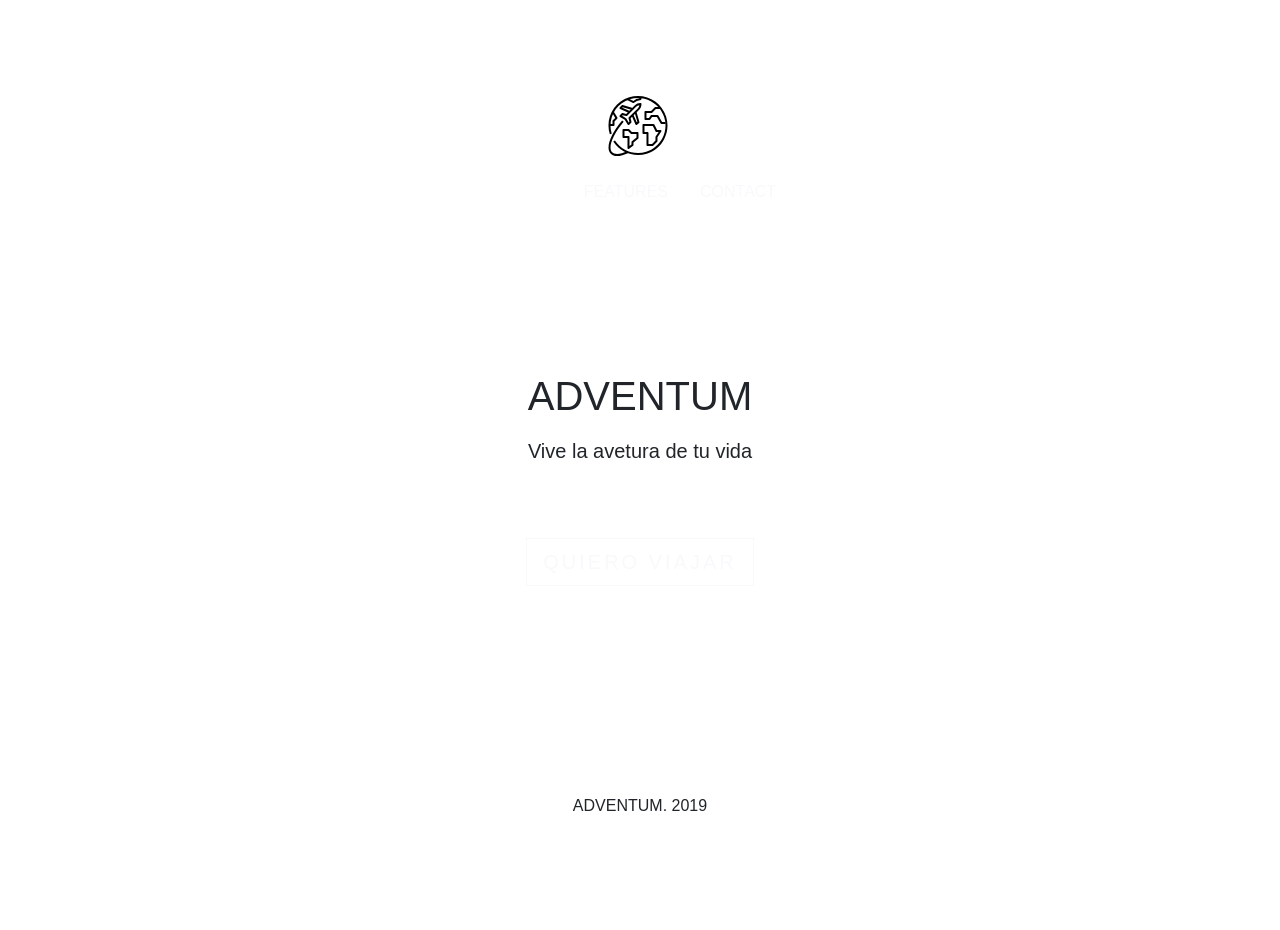
==== cover.html @ b31253b1 "commit inicial" ====
<!doctype html>
<html lang="en">
  <head>
    <meta charset="utf-8">
    <meta name="viewport" content="width=device-width, initial-scale=1, shrink-to-fit=no">
    <meta name="description" content="">
    <meta name="author" content="">
    <link rel="icon" href="/docs/4.0/assets/img/favicons/favicon.ico">
    <link rel="stylesheet" href="https://maxcdn.bootstrapcdn.com/bootstrap/4.0.0/css/bootstrap.min.css" integrity="sha384-Gn5384xqQ1aoWXA+058RXPxPg6fy4IWvTNh0E263XmFcJlSAwiGgFAW/dAiS6JXm" crossorigin="anonymous">

    <title>Adventum</title>

    <link rel="canonical" href="https://getbootstrap.com/docs/4.0/examples/cover/">

    <!-- Bootstrap core CSS -->
    <link href="../../dist/css/bootstrap.min.css" rel="stylesheet">

    <!-- Custom styles for this template -->
    <link href="cover.css" rel="stylesheet">
  </head>

  <body class="text-center">

    <div class="d-flex h-100 p-5 mx-auto flex-column">
      <header class="p-5 mb-auto">
        <div class="inner">
            <img src="img/logo.svg" style="max-width: 60px; margin-left:-5px"></div>
          <nav class="nav justify-content-center p-3 text-uppercase font-weight-light">
            <a class="nav-link active text-white" href="#">Home</a>
            <a class="nav-link text-light" href="#">Features</a>
            <a class="nav-link text-light" href="#">Contact</a>
          </nav>
        </div>
      </header>

      <main role="main" class="inner cover p-5">
        <h1 class="text-uppercase font-weight-light">Adventum</h1>
        <p class="lead p-2">Vive la avetura de tu vida</p>
        <p class="lead p-5">
          <a href="#" class="btn btn-lg btn-outline-light text-uppercase font-weight-light rounded-0" style="letter-spacing:3px;">Quiero viajar</a>
        </p>
      </main>

      <footer class="mt-auto text-uppercase font-weight-light p-5">
        <div class="p-5">
          <p>Adventum. 2019</p>
        </div>
      </footer>
    </div>


    <!-- Bootstrap core JavaScript
    ================================================== -->
    <!-- Placed at the end of the document so the pages load faster -->
    <script src="https://code.jquery.com/jquery-3.2.1.slim.min.js" integrity="sha384-KJ3o2DKtIkvYIK3UENzmM7KCkRr/rE9/Qpg6aAZGJwFDMVNA/GpGFF93hXpG5KkN" crossorigin="anonymous"></script>
    <script>window.jQuery || document.write('<script src="../../assets/js/vendor/jquery-slim.min.js"><\/script>')</script>
    <script src="../../assets/js/vendor/popper.min.js"></script>
    <script src="../../dist/js/bootstrap.min.js"></script>
  </body>
</html>
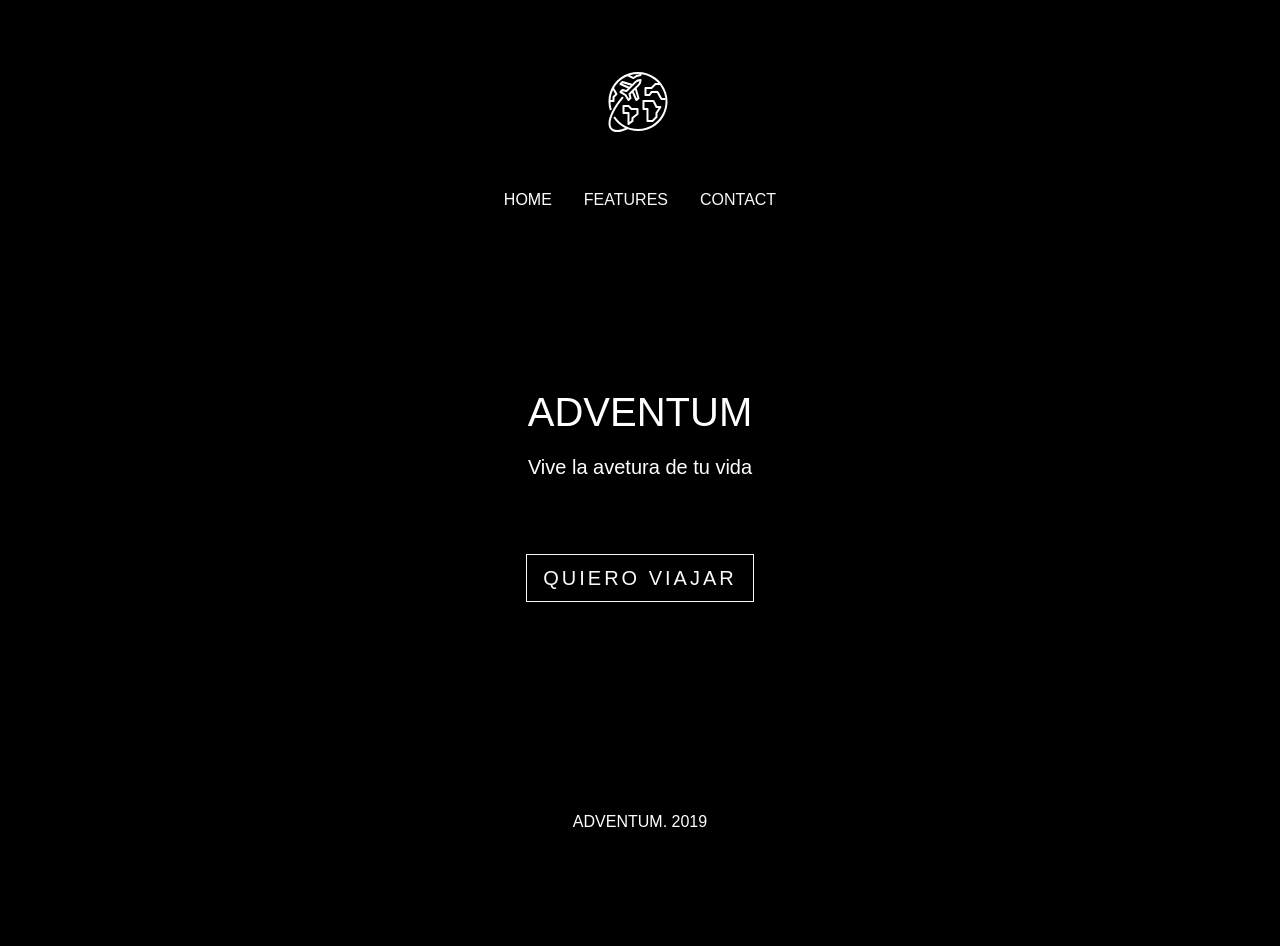
==== commit 1d2aa65d: "Cover progress" ====
--- a/cover.html
+++ b/cover.html
@@ -7,6 +7,7 @@
     <meta name="author" content="">
     <link rel="icon" href="/docs/4.0/assets/img/favicons/favicon.ico">
     <link rel="stylesheet" href="https://maxcdn.bootstrapcdn.com/bootstrap/4.0.0/css/bootstrap.min.css" integrity="sha384-Gn5384xqQ1aoWXA+058RXPxPg6fy4IWvTNh0E263XmFcJlSAwiGgFAW/dAiS6JXm" crossorigin="anonymous">
+    <link rel="stylesheet" href="cover.css">
 
     <title>Adventum</title>
 
@@ -19,33 +20,45 @@
     <link href="cover.css" rel="stylesheet">
   </head>
 
-  <body class="text-center">
-
-    <div class="d-flex h-100 p-5 mx-auto flex-column">
-      <header class="p-5 mb-auto">
-        <div class="inner">
-            <img src="img/logo.svg" style="max-width: 60px; margin-left:-5px"></div>
-          <nav class="nav justify-content-center p-3 text-uppercase font-weight-light">
-            <a class="nav-link active text-white" href="#">Home</a>
-            <a class="nav-link text-light" href="#">Features</a>
-            <a class="nav-link text-light" href="#">Contact</a>
-          </nav>
+  <body class="text-center h-100">
+    <div class="video-background-holder">
+      <div class="video-background-overlay"></div>
+      <video playsinline="playsinline" autoplay="autoplay" muted="muted" loop="loop">
+            <source src="img/video.mp4" type="video/mp4">
+        </video>
+      <div class="video-background-content container h-100">
+        <div class="d-flex h-100 text-center align-items-center">
+          <div class="w-100 text-white">
+              <div class="d-flex h-100 p-5 mx-auto flex-column">
+                  <header class="p-4 mb-auto">
+                    <div class="inner"> 
+                        <img src="img/logo-white.svg" style="max-width: 60px; margin-left:-5px" class="Nav__logo"></div>
+                      <nav class="nav justify-content-center p-5 text-uppercase font-weight-light">
+                        <a class="nav-link active text-white" href="#">Home</a>
+                        <a class="nav-link text-light" href="#">Features</a>
+                        <a class="nav-link text-light" href="#">Contact</a>
+                      </nav>
+                    </div>
+                  </header>
+            
+                  <main role="main" class="inner cover p-5">
+                    <h1 class="text-uppercase font-weight-light">Adventum</h1>
+                    <p class="lead p-2">Vive la avetura de tu vida</p>
+                    <p class="lead p-5">
+                      <a href="#" class="btn btn-lg btn-outline-light text-uppercase font-weight-light rounded-0" style="letter-spacing:3px;">Quiero viajar</a>
+                    </p>
+                  </main>
+            
+                  <footer class="mt-auto text-uppercase font-weight-light p-5">
+                    <div class="p-5">
+                      <p>Adventum. 2019</p>
+                    </div>
+                  </footer>
+                </div>
+            </p>
+          </div>
         </div>
-      </header>
-
-      <main role="main" class="inner cover p-5">
-        <h1 class="text-uppercase font-weight-light">Adventum</h1>
-        <p class="lead p-2">Vive la avetura de tu vida</p>
-        <p class="lead p-5">
-          <a href="#" class="btn btn-lg btn-outline-light text-uppercase font-weight-light rounded-0" style="letter-spacing:3px;">Quiero viajar</a>
-        </p>
-      </main>
-
-      <footer class="mt-auto text-uppercase font-weight-light p-5">
-        <div class="p-5">
-          <p>Adventum. 2019</p>
-        </div>
-      </footer>
+      </div>
     </div>
 
 
--- a/cover.css
+++ b/cover.css
@@ -0,0 +1,58 @@
+
+.video-background-holder {
+  position: relative;
+  background-color: black;
+  min-height: 25rem;
+  width:;
+  overflow: hidden;
+}
+
+.video-background-holder video {
+  position: absolute;
+  top: 50%;
+  left: 50%;
+  min-width: 100%;
+  min-height: 100%;
+  width: auto;
+  height: auto;
+  z-index: 0;
+  -ms-transform: translateX(-50%) translateY(-50%);
+  -moz-transform: translateX(-50%) translateY(-50%);
+  -webkit-transform: translateX(-50%) translateY(-50%);
+  transform: translateX(-50%) translateY(-50%);
+}
+
+.video-background-content {
+  position: relative;
+  z-index: 2;
+}
+
+.video-background-overlay {
+  position: absolute;
+  top: 0;
+  left: 0;
+  height: 100%;
+  width: 100%;
+  background-color: black;
+  opacity: 0.5;
+  z-index: 1;
+}
+
+html{
+    height:100%;
+}
+
+body{
+    height: 100%;
+}
+
+.Nav__logo{
+    animation:10s linear  rotate;
+    animation-iteration-count:infinite;
+ }
+ @keyframes rotate{
+    from{
+    }
+    to{ transform: rotate(1440deg);
+    }
+ }
--- a/cover.css
+++ b/cover.css
@@ -0,0 +1,58 @@
+
+.video-background-holder {
+  position: relative;
+  background-color: black;
+  min-height: 25rem;
+  width:;
+  overflow: hidden;
+}
+
+.video-background-holder video {
+  position: absolute;
+  top: 50%;
+  left: 50%;
+  min-width: 100%;
+  min-height: 100%;
+  width: auto;
+  height: auto;
+  z-index: 0;
+  -ms-transform: translateX(-50%) translateY(-50%);
+  -moz-transform: translateX(-50%) translateY(-50%);
+  -webkit-transform: translateX(-50%) translateY(-50%);
+  transform: translateX(-50%) translateY(-50%);
+}
+
+.video-background-content {
+  position: relative;
+  z-index: 2;
+}
+
+.video-background-overlay {
+  position: absolute;
+  top: 0;
+  left: 0;
+  height: 100%;
+  width: 100%;
+  background-color: black;
+  opacity: 0.5;
+  z-index: 1;
+}
+
+html{
+    height:100%;
+}
+
+body{
+    height: 100%;
+}
+
+.Nav__logo{
+    animation:10s linear  rotate;
+    animation-iteration-count:infinite;
+ }
+ @keyframes rotate{
+    from{
+    }
+    to{ transform: rotate(1440deg);
+    }
+ }
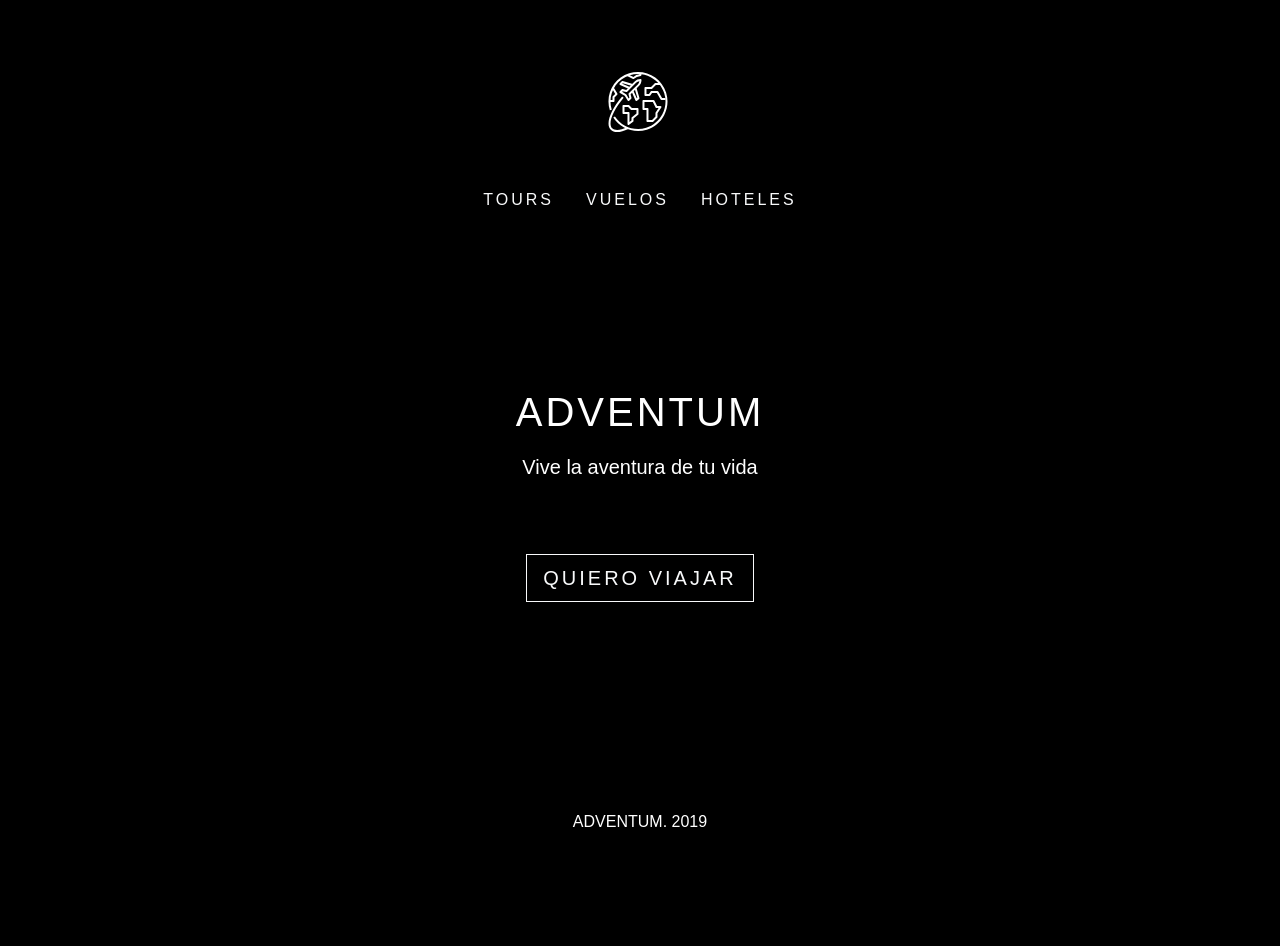
==== commit 246b0b5f: "final commit" ====
--- a/cover.html
+++ b/cover.html
@@ -34,18 +34,18 @@
                     <div class="inner"> 
                         <img src="img/logo-white.svg" style="max-width: 60px; margin-left:-5px" class="Nav__logo"></div>
                       <nav class="nav justify-content-center p-5 text-uppercase font-weight-light">
-                        <a class="nav-link active text-white" href="#">Home</a>
-                        <a class="nav-link text-light" href="#">Features</a>
-                        <a class="nav-link text-light" href="#">Contact</a>
+                        <a class="nav-link text-light" href="main.html">Tours</a>
+                        <a class="nav-link text-light" href="#">Vuelos</a>
+                        <a class="nav-link text-light" href="#">Hoteles</a>
                       </nav>
                     </div>
                   </header>
             
                   <main role="main" class="inner cover p-5">
                     <h1 class="text-uppercase font-weight-light">Adventum</h1>
-                    <p class="lead p-2">Vive la avetura de tu vida</p>
+                    <p class="lead p-2">Vive la aventura de tu vida</p>
                     <p class="lead p-5">
-                      <a href="#" class="btn btn-lg btn-outline-light text-uppercase font-weight-light rounded-0" style="letter-spacing:3px;">Quiero viajar</a>
+                      <a href="main.html" class="btn btn-lg btn-outline-light text-uppercase font-weight-light rounded-0">Quiero viajar</a>
                     </p>
                   </main>
             
--- a/cover.css
+++ b/cover.css
@@ -46,6 +46,13 @@
     height: 100%;
 }
 
+h1{
+    letter-spacing:3px;
+}
+
+a{
+    letter-spacing:3px;
+}
 .Nav__logo{
     animation:10s linear  rotate;
     animation-iteration-count:infinite;
--- a/cover.css
+++ b/cover.css
@@ -46,6 +46,13 @@
     height: 100%;
 }
 
+h1{
+    letter-spacing:3px;
+}
+
+a{
+    letter-spacing:3px;
+}
 .Nav__logo{
     animation:10s linear  rotate;
     animation-iteration-count:infinite;
